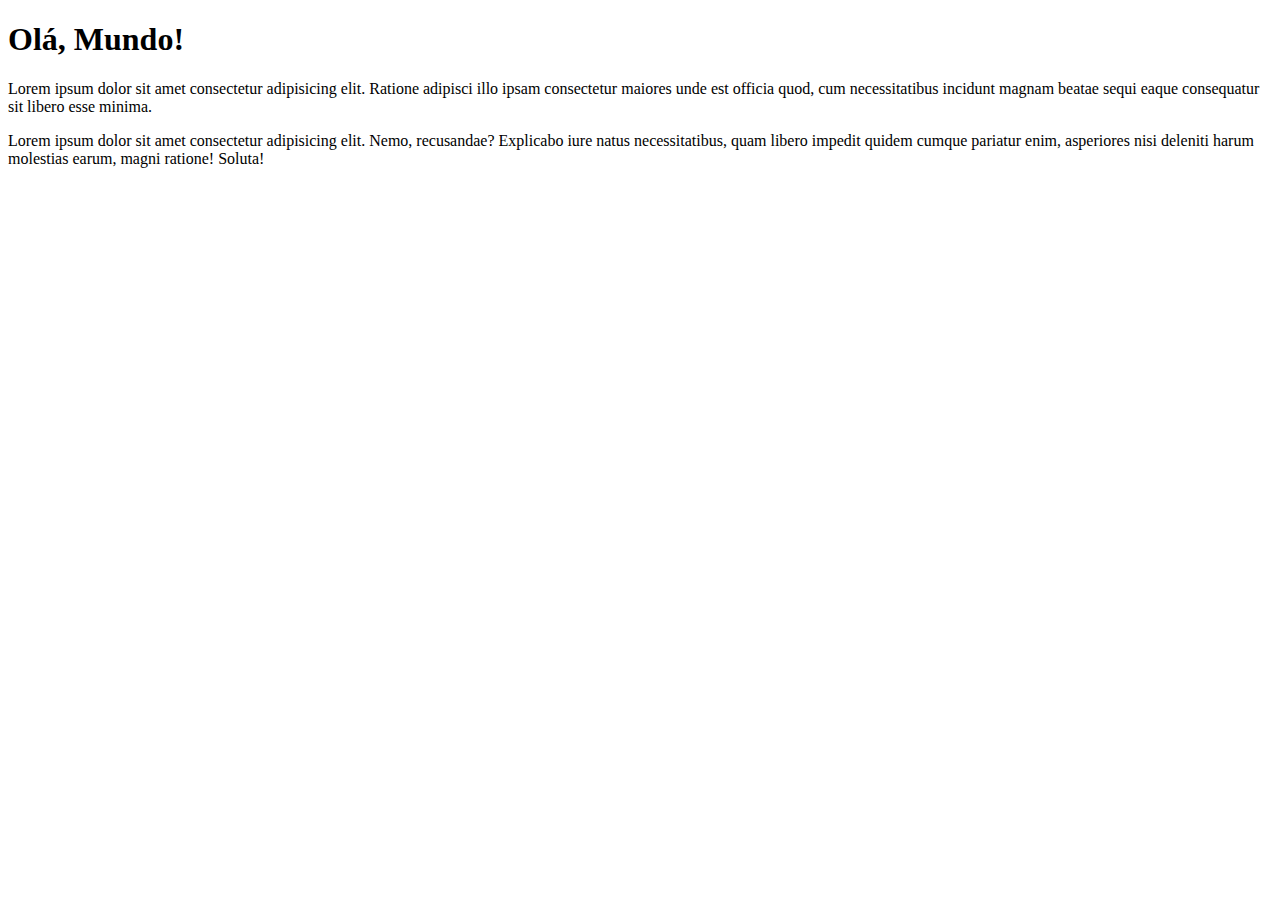
==== index.html @ 7fff8e97 "tes" ====
<!DOCTYPE html>
<html lang="pt-br">
  <head>
    <meta charset="UTF-8" />
    <meta name="viewport" content="width=device-width, initial-scale=1.0" />
    <title>Primeiro repositorio</title>
  </head>

  <body>
    <h1>Olá, Mundo!</h1>
    <p>
      Lorem ipsum dolor sit amet consectetur adipisicing elit. Ratione adipisci
      illo ipsam consectetur maiores unde est officia quod, cum necessitatibus
      incidunt magnam beatae sequi eaque consequatur sit libero esse minima.
    </p>
    <p>
      Lorem ipsum dolor sit amet consectetur adipisicing elit. Nemo, recusandae?
      Explicabo iure natus necessitatibus, quam libero impedit quidem cumque
      pariatur enim, asperiores nisi deleniti harum molestias earum, magni
      ratione! Soluta!
    </p>
  </body>
</html>
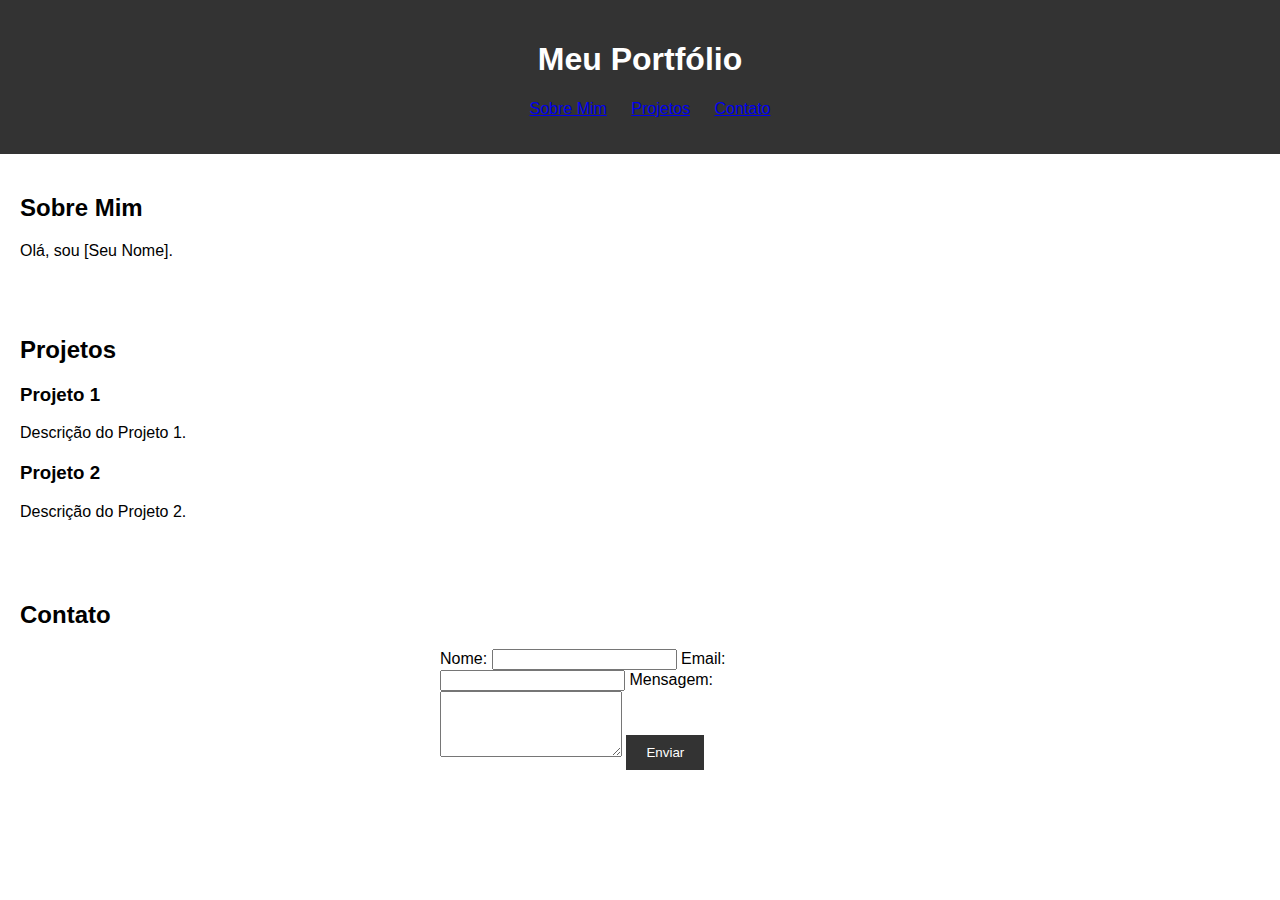
==== commit 293d56bf: "tee" ====
--- a/index.html
+++ b/index.html
@@ -4,20 +4,54 @@
     <meta charset="UTF-8" />
     <meta name="viewport" content="width=device-width, initial-scale=1.0" />
     <title>Primeiro repositorio</title>
+    <link rel="stylesheet" href="styles.css">
   </head>
 
   <body>
-    <h1>Olá, Mundo!</h1>
-    <p>
-      Lorem ipsum dolor sit amet consectetur adipisicing elit. Ratione adipisci
-      illo ipsam consectetur maiores unde est officia quod, cum necessitatibus
-      incidunt magnam beatae sequi eaque consequatur sit libero esse minima.
-    </p>
-    <p>
-      Lorem ipsum dolor sit amet consectetur adipisicing elit. Nemo, recusandae?
-      Explicabo iure natus necessitatibus, quam libero impedit quidem cumque
-      pariatur enim, asperiores nisi deleniti harum molestias earum, magni
-      ratione! Soluta!
-    </p>
+    <header>
+      <h1>Meu Portfólio</h1>
+      <nav>
+          <ul>
+              <li><a href="#sobre">Sobre Mim</a></li>
+              <li><a href="#projetos">Projetos</a></li>
+              <li><a href="#contato">Contato</a></li>
+          </ul>
+      </nav>
+  </header>
+
+  <section id="sobre">
+      <h2>Sobre Mim</h2>
+      <p>Olá, sou [Seu Nome].</p>
+  </section>
+
+  <section id="projetos">
+      <h2>Projetos</h2>
+      <div class="projeto">
+          <h3>Projeto 1</h3>
+          <p>Descrição do Projeto 1.</p>
+      </div>
+      <div class="projeto">
+          <h3>Projeto 2</h3>
+          <p>Descrição do Projeto 2.</p>
+      </div>
+  </section>
+
+  <section id="contato">
+      <h2>Contato</h2>
+      <form id="form-contato">
+          <label for="nome">Nome:</label>
+          <input type="text" id="nome" name="nome" required>
+
+          <label for="email">Email:</label>
+          <input type="email" id="email" name="email" required>
+
+          <label for="mensagem">Mensagem:</label>
+          <textarea id="mensagem" name="mensagem" rows="4" required></textarea>
+
+          <button type="submit">Enviar</button>
+      </form>
+  </section>
+
+  <script src="script.js"></script>
   </body>
 </html>
--- a/styles.css
+++ b/styles.css
@@ -0,0 +1,46 @@
+body {
+    font-family: Arial, sans-serif;
+    margin: 0;
+    padding: 0;
+}
+
+header {
+    background-color: #333;
+    color: #fff;
+    text-align: center;
+    padding: 20px 0;
+}
+
+nav ul {
+    list-style: none;
+}
+
+nav ul li {
+    display: inline;
+    margin-right: 20px;
+}
+
+section {
+    padding: 20px;
+}
+
+.projeto {
+    margin: 20px 0;
+}
+
+form {
+    max-width: 400px;
+    margin: 0 auto;
+}
+
+button {
+    background-color: #333;
+    color: #fff;
+    padding: 10px 20px;
+    border: none;
+    cursor: pointer;
+}
+
+button:hover {
+    background-color: #555;
+}
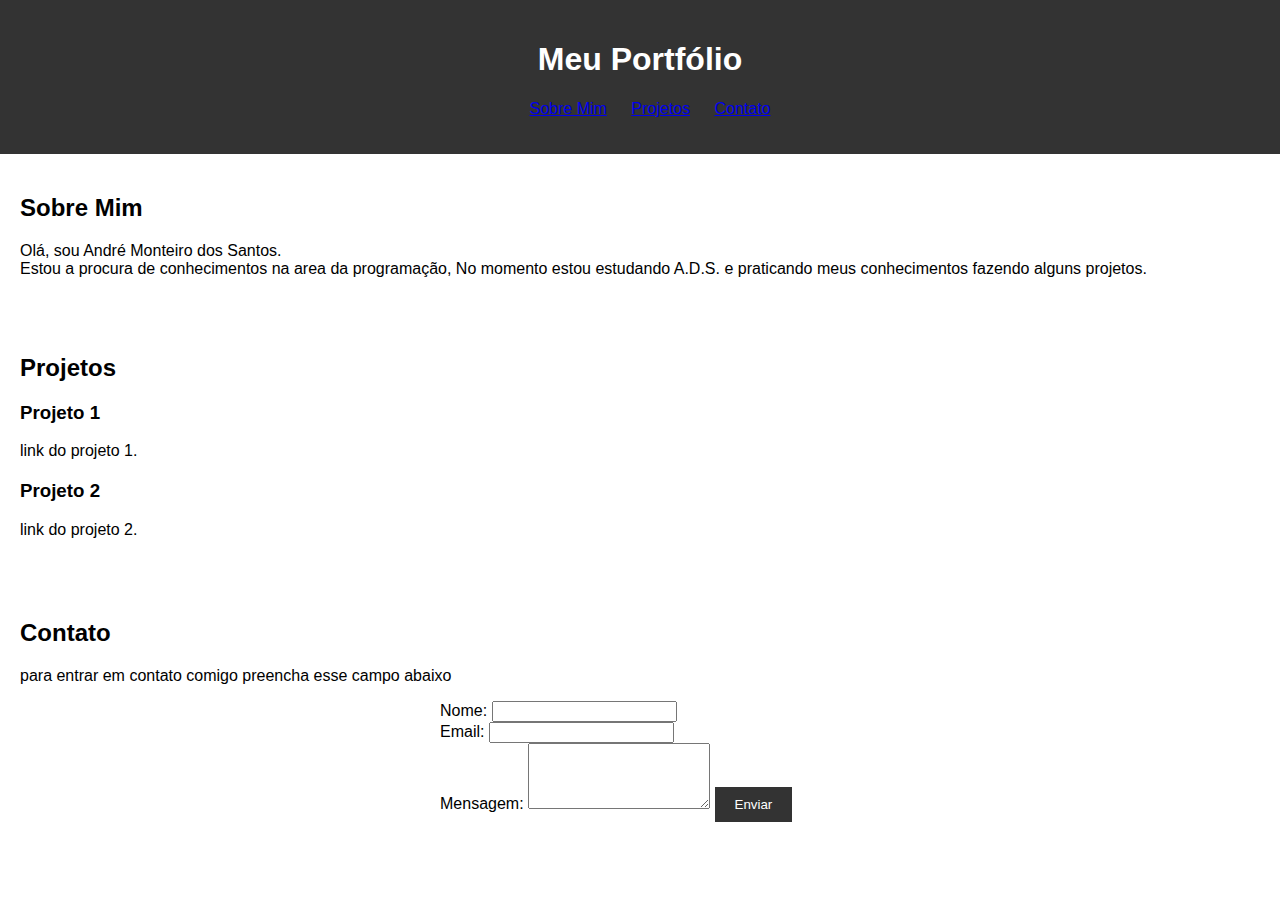
==== commit 3a8c1e3b: "melhorias1" ====
--- a/index.html
+++ b/index.html
@@ -21,29 +21,33 @@
 
   <section id="sobre">
       <h2>Sobre Mim</h2>
-      <p>Olá, sou [Seu Nome].</p>
+      <p>Olá, sou André Monteiro dos Santos. <br>
+         Estou a procura de conhecimentos na area da programação, No momento estou estudando A.D.S. e praticando meus conhecimentos fazendo alguns projetos. <br>
+        </p>
   </section>
 
   <section id="projetos">
       <h2>Projetos</h2>
       <div class="projeto">
           <h3>Projeto 1</h3>
-          <p>Descrição do Projeto 1.</p>
+          <p>link do projeto 1.</p>
       </div>
       <div class="projeto">
           <h3>Projeto 2</h3>
-          <p>Descrição do Projeto 2.</p>
+          <p>link do projeto 2.</p>
       </div>
   </section>
 
   <section id="contato">
       <h2>Contato</h2>
+      <p>para entrar em contato comigo preencha esse campo abaixo</p>
+
       <form id="form-contato">
           <label for="nome">Nome:</label>
-          <input type="text" id="nome" name="nome" required>
+          <input type="text" id="nome" name="nome" required><br>
 
           <label for="email">Email:</label>
-          <input type="email" id="email" name="email" required>
+          <input type="email" id="email" name="email" required><br>
 
           <label for="mensagem">Mensagem:</label>
           <textarea id="mensagem" name="mensagem" rows="4" required></textarea>
